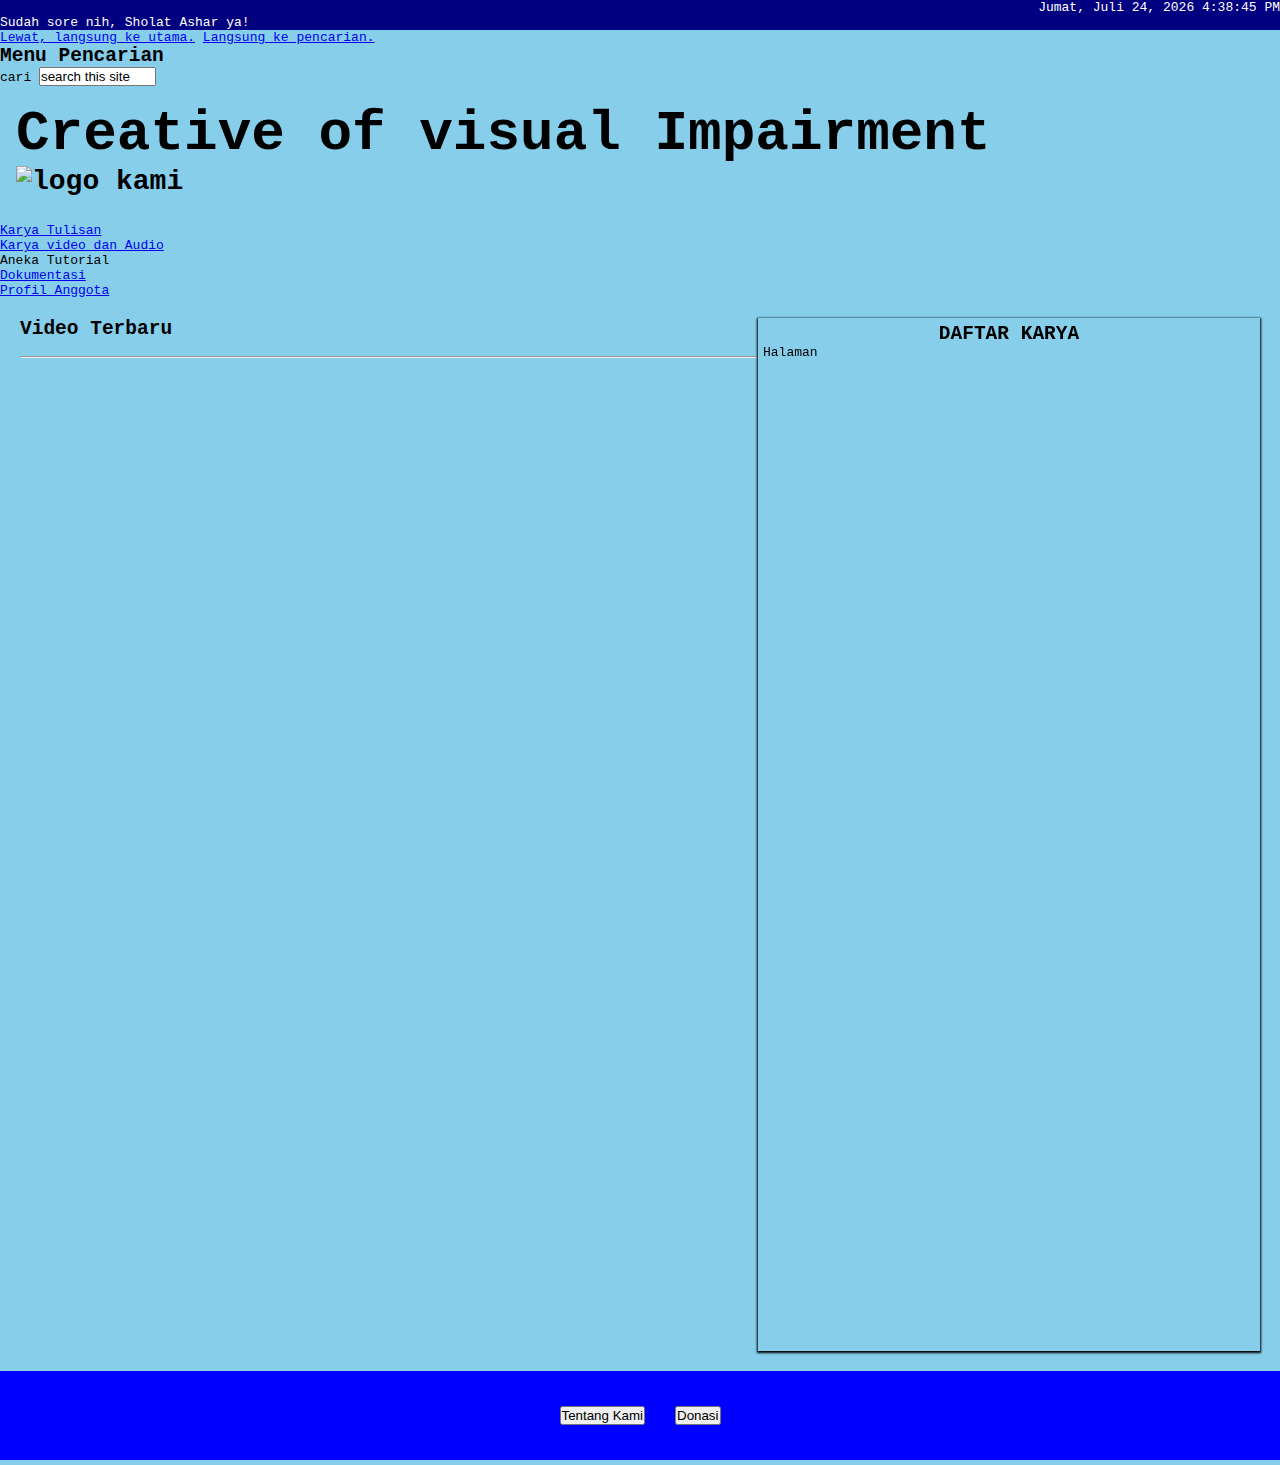
==== menuAtas/videoAudio.html @ e88ebdd8 "koplak banget" ====
<!DOCTYPE html>
<html lang="en">
    <head>
        <META CHARSET="UTF-8">
            <meta name="viewport" content="width=device-width, initial-scale=1.0" />
<title>Creativve of Visual Impairment - Karya Video dan Audio</title>
<link rel="stylesheet" href="../css/utama.css">
<div id="clockbox" class="jambox" style="text-align: right;">
    <script src="../js/jam.js"></script>
         </div>   

<div id="noticeJam" class="kabarjam">
    <script src="../js/noticeJam.js"></script>
</div>
    </head>
    <body>
        <header>
        <div id="skip-link">
            <a href="#utama">Lewat, langsung ke utama.</a>
            <a class="element-invisible element-focusable skip-link-search" href="#search-block-form">Langsung ke pencarian.</a>
            </div>

            <div id="header-searchbox">
                <form action="/" method="post" id="search-block-form" accept-charset="UTF-8"><div><div class="container-inline">
                <h2 class="element-invisible">Menu Pencarian</h2>
                <div class="form-item form-type-textfield form-item-search-block-form">
                <label class="element-invisible" for="edit-search-block-form--2">cari</label>
                <input onblur="if (this.value == &#039;&#039;)
                { this.value = &#039;search this site&#039;; }" onfocus="if (this.value == &#039;search this site&#039;) { this.value = &#039;&#039;; }" type="text" id="edit-search-block-form--2" name="search_block_form" value="search this site" size="12" maxlength="128" class="form-text" />
                </div>
                <div class="form-actions form-wrapper" id="edit-actions"></div><input type="hidden" name="form_build_id" value="form-2Ufo3srlOULEQWVhyg6znip4S6wAj16o-qMfw77aSTc" />
                <input type="hidden" name="form_id" value="search_block_form" />
                </div>
                </div></form>        </div>
                
                
                <div class="banner">
                    <h1 id="kop">Creative of visual Impairment</h1>
                <img id="logo" src="https://iili.io/dKLp4Zx.md.png"  alt="logo kami">
                </div>
            
                <nav class="menu"></nav>
            <ul>
                <li><a href="karyaTulis.html">Karya Tulisan</a></li>
                <li><a href="videoAudio.html">Karya video dan Audio</a></li>
<li><a href"tutorial.html">Aneka Tutorial</a></li>
<li><a href="dokumentasi.html">Dokumentasi</a></li>
<li><a href="profil.html">Profil Anggota</a></li>
</ul>
</nav>    
<script src="https://unpkg.com/gridjs/dist/gridjs.production.min.js"></script>
                </header>

                <main>
                    <div id="utama" class="content">
                        <h2>Video Terbaru</h2><hr>
<script src="../js/videoUtama.js"></script>
<script src="../js/tampilVideo1.js"></script>
</div>
<div id="idTentang" class="kelasTentang">
<h2>TENTANG KAMI</b></h2><hr>
                        <p>Creative of Visual Impairmen tahun 2024 (COVI24) adalah komunitas yang mewadahi karya-karya tunanetra, baik berupa karya  tulisan< video, maupun audio. Selain itu juga kami menyediakan berbagai tutorial yang dapat digunakan tunanetra  dalam kehidupan sehari-hari.Disini juga kamu dapat mencari berbagai software/aplikasi yang dapat membantu.</p>
<p>Pada awalnya terbentuk pemikiran untuk membentuk komunitas ini karena banyak teman-teman disabilitas netra yang berkarya namun tidak terwadahi. Sehingga karya-karya tersebut tersebar secara terpisah-pisah dan lama-kelamaan terbuang begitu saja. Dan banyak juga kawan-kawan ini bingung untuk meng-eksist-kan karya mereka. Katanya mereka: </p>
<p> "Mau diupload di status Whatsapp, besok juga ilang, lagian juga nyimpen nomer cuma dikit. Di Facebook juga temannya dikit. Mau di Youtube, subcribernya juga dikit."
</p>
<h3>Maka, SOLUSINYA disini, hehehehe!!!</h3> 

</div>
<aside id="pinggir">
<h2>DAFTAR KARYA</h2>
<div>

</div>
<div>
<script>
if (utamaVideo => 1){
document.write('Halaman')
}
</script>

</div>

</aside>

                </main>
<footer>
<script src="../js/footer.js"></script>
<ul>
<li><button onclick="tentang()" id="tentangButton">Tentang Kami</button></li>
<li><button onclick="donasi()">Donasi</button></li>
<div id="kontenKaki" class="kontenKakiH">
</div>
</footer>
    </body>
</html>
---- css/utama.css ----
* {
  margin: 0;
  padding: 0;
  box-sizing: border-box;
}

.jambox{
background-color: #000080 ;
color: white;
display: block;
}

.kabarjam{
background-color: #000080 ;
color: white;
}

body {
  font-family: monospace;
background-color: #87ceeb;
}

header {
  display: inline;
}

.banner{
display: block; */
background-color: #00c8ea;
padding: 16px;
font-size: 28px;
  font-weight: bold;
}

nav {
  background-color: #00a2c4;
  /* background-color: #999; */
  top: 0;
  padding: 5px;
  position: sticky;
}

nav ul {
padding-left: 0;
display: flex;
  justify-content: center;
}

nav li {
display: inline;
  padding: 10px;
  margin: 5px;
  list-style: none;
}

nav li a {
text-decoration: none;
font-size: 1.05rem;
font-weight: 500;
color: green;
padding: .5rem 1.5rem;
border-radius: 999px;
transition: all .3s ease-in-out;
}
nav li a:last-child {
  margin-right: 20px;
}
nav li a:hover {
  color: green;
}

main {
  display: max-width: 1200px;
width: 100%;
display: flex;
  padding: 20px;
overflow: auto;
}


.content {
  display: flex;
  flex-flow: column nowrap;
  flex: 1.5;
  gap: 1rem 2rem;
}

aside {
  flex: 1;
  flex-direction: column;
  padding: 5px;
  box-shadow: 0 1px 2px 1px;
}

aside img {
  width: 160px;
  justify-content: center;
  align-items: center;
  margin-left: 20px;
  border: 1.5px solid blue;
}

aside h2 {
  text-transform: capitalize;
  text-align: center;
}



footer {
padding: 20px;
color: #ffff00;
background: blue;
}

footer ul {
padding-left: 0;
display: flex;
  justify-content: center;
}
footer li {
display: inline;
  padding: 10px;
  margin: 5px;
  list-style: none;
}

footer li a {
text-decoration: none;
font-size: 1.05rem;
font-weight: 500;
color: green;
padding: .5rem 1.5rem;
border-radius: 999px;
transition: all .3s ease-in-out;
}
footer li a:last-child {
  margin-right: 20px;
}
nav li a:hover {
  color: green;
}

.kelasTentang {
display: none;
}
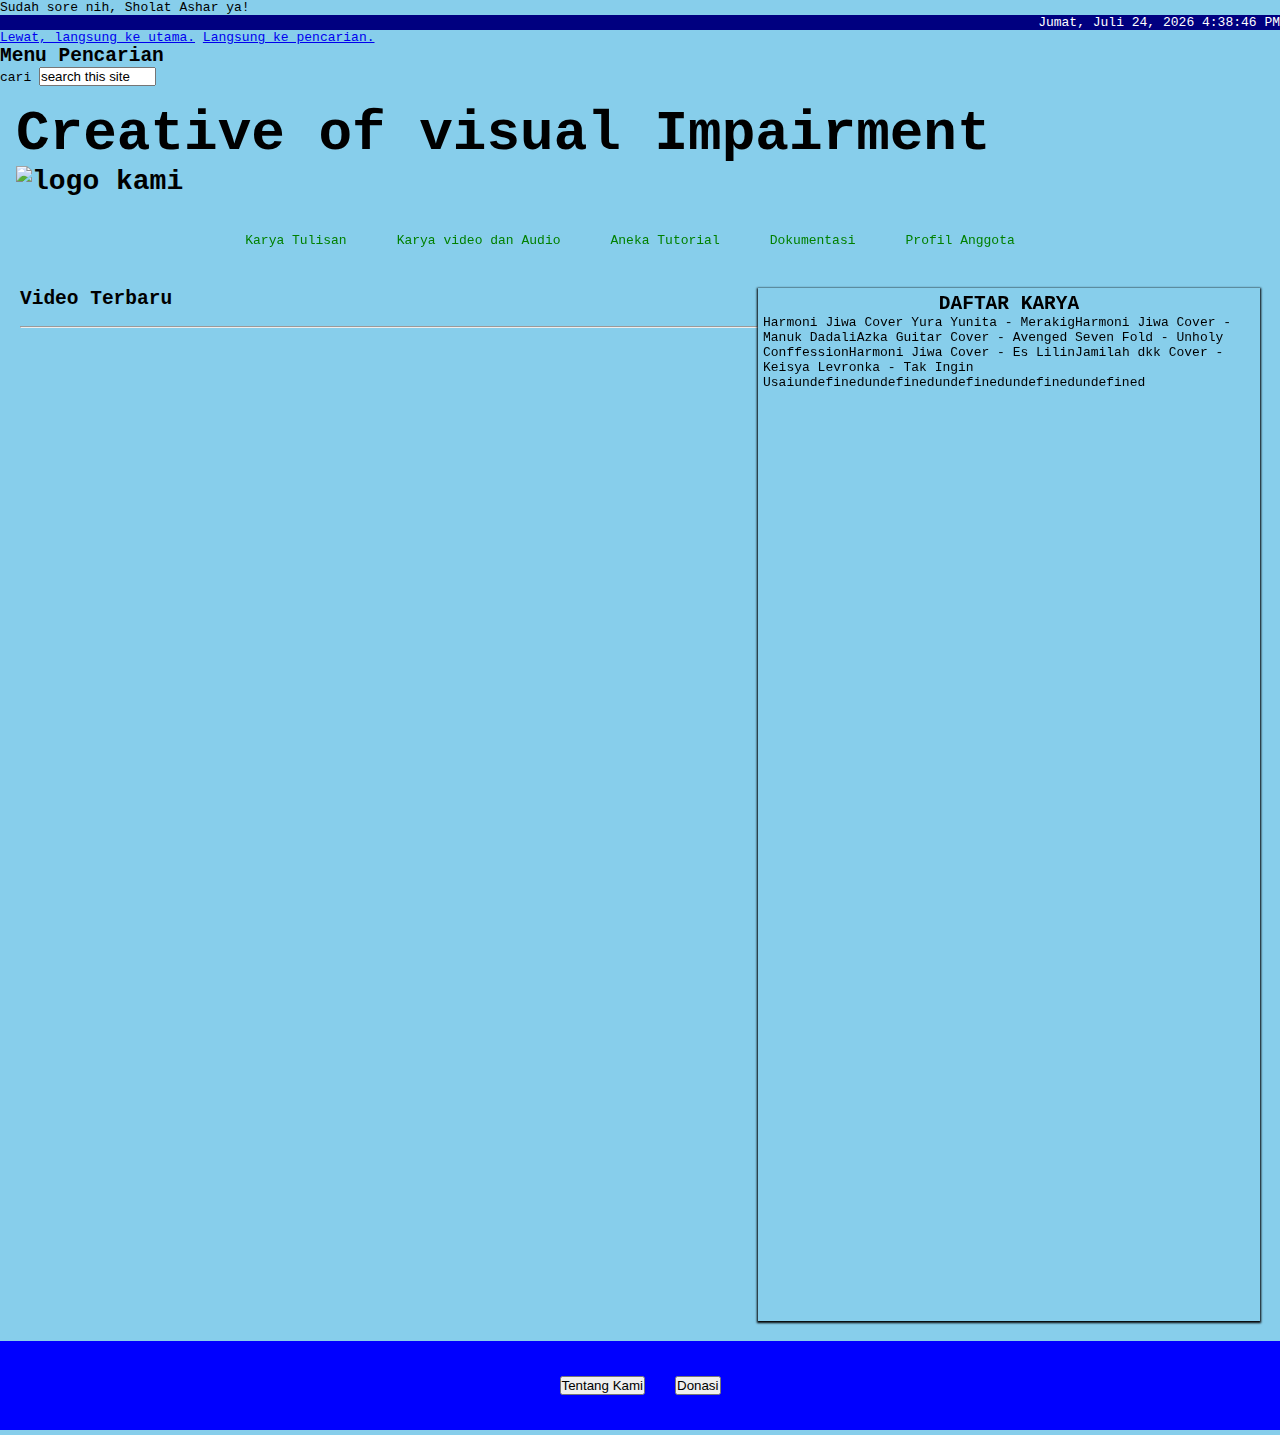
==== commit f25b14de: "kod" ====
--- a/menuAtas/videoAudio.html
+++ b/menuAtas/videoAudio.html
@@ -5,12 +5,17 @@
             <meta name="viewport" content="width=device-width, initial-scale=1.0" />
 <title>Creativve of Visual Impairment - Karya Video dan Audio</title>
 <link rel="stylesheet" href="../css/utama.css">
+<script src="../js/jam.js"></script>
+<script src="../js/noticeJam.js"></script>    
+<script src="../js/videoUtama.js"></script>
+<script src="../js/tampilVideo.js"></script>
+<script src="../js/data-video.js"></script>
+
 <div id="clockbox" class="jambox" style="text-align: right;">
-    <script src="../js/jam.js"></script>
          </div>   
 
 <div id="noticeJam" class="kabarjam">
-    <script src="../js/noticeJam.js"></script>
+    
 </div>
     </head>
     <body>
@@ -39,23 +44,22 @@
                 <img id="logo" src="https://iili.io/dKLp4Zx.md.png"  alt="logo kami">
                 </div>
             
-                <nav class="menu"></nav>
+                <nav class="menu">
             <ul>
                 <li><a href="karyaTulis.html">Karya Tulisan</a></li>
                 <li><a href="videoAudio.html">Karya video dan Audio</a></li>
-<li><a href"tutorial.html">Aneka Tutorial</a></li>
+<li><a href="tutorial.html">Aneka Tutorial</a></li>
 <li><a href="dokumentasi.html">Dokumentasi</a></li>
 <li><a href="profil.html">Profil Anggota</a></li>
 </ul>
 </nav>    
-<script src="https://unpkg.com/gridjs/dist/gridjs.production.min.js"></script>
                 </header>
 
                 <main>
                     <div id="utama" class="content">
                         <h2>Video Terbaru</h2><hr>
-<script src="../js/videoUtama.js"></script>
 <script src="../js/tampilVideo1.js"></script>
+
 </div>
 <div id="idTentang" class="kelasTentang">
 <h2>TENTANG KAMI</b></h2><hr>
@@ -69,12 +73,23 @@
 <aside id="pinggir">
 <h2>DAFTAR KARYA</h2>
 <div>
-
+<script>
+for(let d = 0;
+d < 10;
+d++)
+{
+document.write(dataVideo[d])
+}
+</script>
 </div>
-<div>
+<div id="halSide">
 <script>
-if (utamaVideo => 1){
+if (dataVideo > 10){
 document.write('Halaman')
+}
+else {
+var halAside = document.getElementById('halSide');
+halAside.style.display = 'none';
 }
 </script>
 
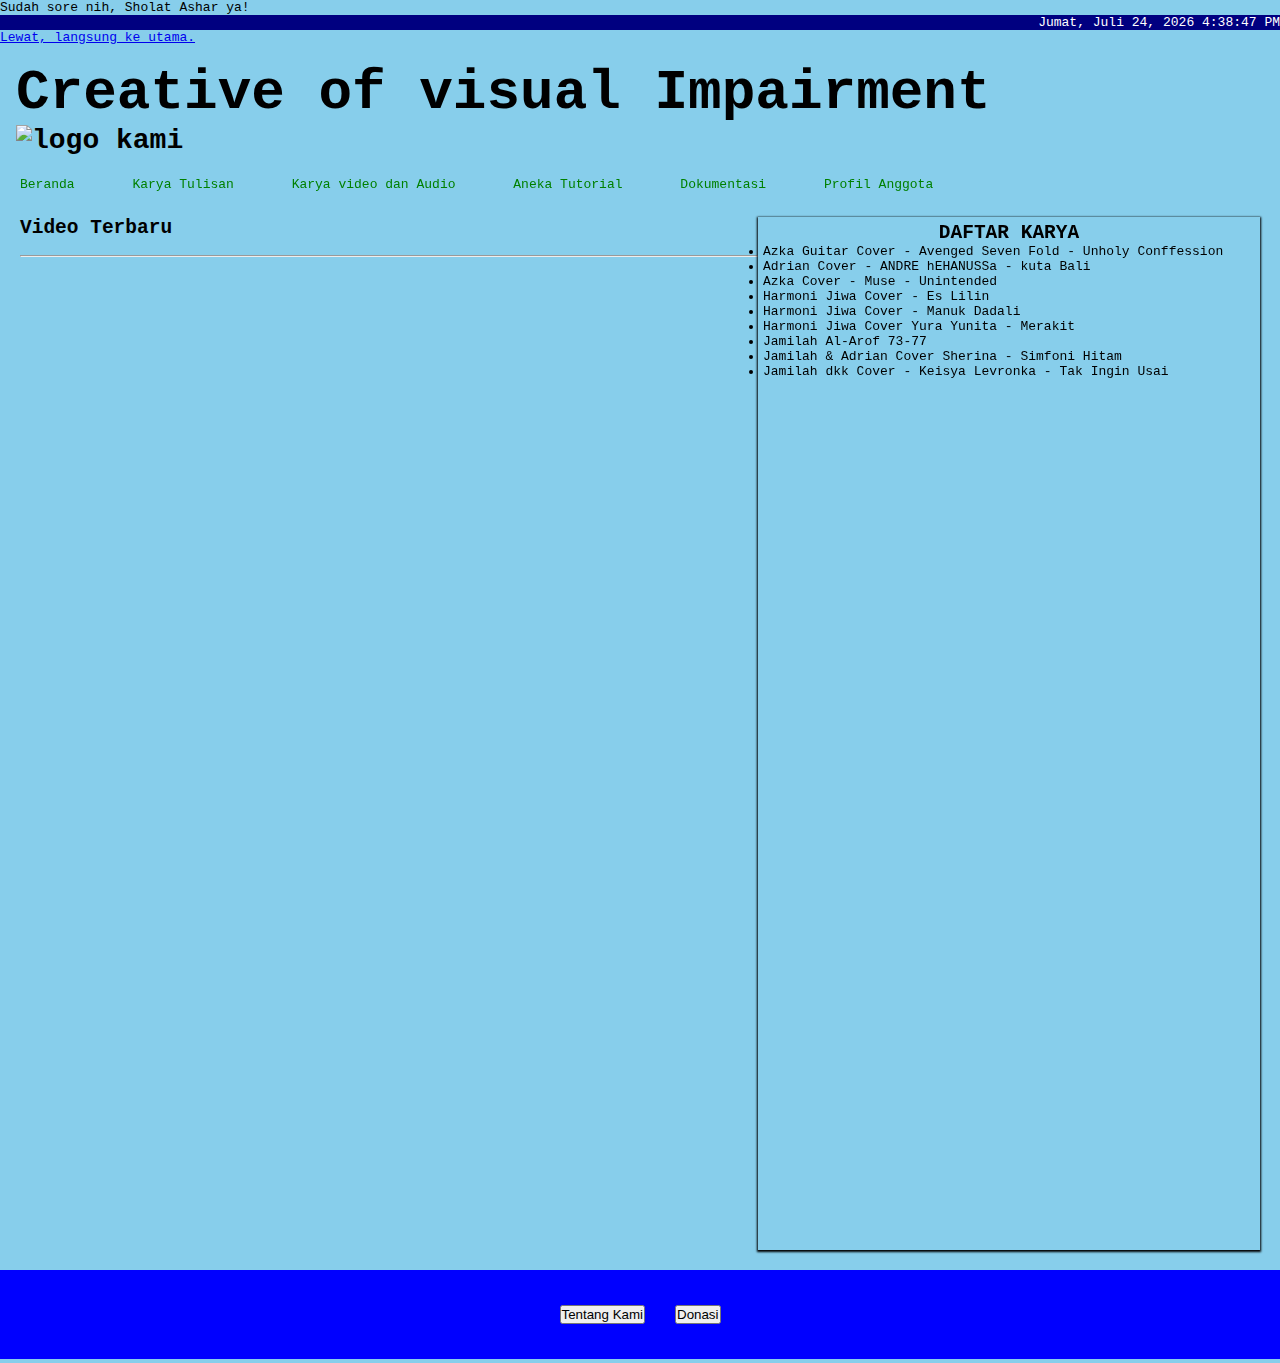
==== commit 92c849fe: "koplak" ====
--- a/menuAtas/videoAudio.html
+++ b/menuAtas/videoAudio.html
@@ -22,30 +22,15 @@
         <header>
         <div id="skip-link">
             <a href="#utama">Lewat, langsung ke utama.</a>
-            <a class="element-invisible element-focusable skip-link-search" href="#search-block-form">Langsung ke pencarian.</a>
-            </div>
-
-            <div id="header-searchbox">
-                <form action="/" method="post" id="search-block-form" accept-charset="UTF-8"><div><div class="container-inline">
-                <h2 class="element-invisible">Menu Pencarian</h2>
-                <div class="form-item form-type-textfield form-item-search-block-form">
-                <label class="element-invisible" for="edit-search-block-form--2">cari</label>
-                <input onblur="if (this.value == &#039;&#039;)
-                { this.value = &#039;search this site&#039;; }" onfocus="if (this.value == &#039;search this site&#039;) { this.value = &#039;&#039;; }" type="text" id="edit-search-block-form--2" name="search_block_form" value="search this site" size="12" maxlength="128" class="form-text" />
-                </div>
-                <div class="form-actions form-wrapper" id="edit-actions"></div><input type="hidden" name="form_build_id" value="form-2Ufo3srlOULEQWVhyg6znip4S6wAj16o-qMfw77aSTc" />
-                <input type="hidden" name="form_id" value="search_block_form" />
-                </div>
-                </div></form>        </div>
-                
-                
-                <div class="banner">
+            
+            <div class="banner">
                     <h1 id="kop">Creative of visual Impairment</h1>
                 <img id="logo" src="https://iili.io/dKLp4Zx.md.png"  alt="logo kami">
                 </div>
             
                 <nav class="menu">
             <ul>
+<li><a href="../index.html">Beranda</a></li>
                 <li><a href="karyaTulis.html">Karya Tulisan</a></li>
                 <li><a href="videoAudio.html">Karya video dan Audio</a></li>
 <li><a href="tutorial.html">Aneka Tutorial</a></li>
@@ -61,6 +46,7 @@
 <script src="../js/tampilVideo1.js"></script>
 
 </div>
+
 <div id="idTentang" class="kelasTentang">
 <h2>TENTANG KAMI</b></h2><hr>
                         <p>Creative of Visual Impairmen tahun 2024 (COVI24) adalah komunitas yang mewadahi karya-karya tunanetra, baik berupa karya  tulisan< video, maupun audio. Selain itu juga kami menyediakan berbagai tutorial yang dapat digunakan tunanetra  dalam kehidupan sehari-hari.Disini juga kamu dapat mencari berbagai software/aplikasi yang dapat membantu.</p>
@@ -73,14 +59,29 @@
 <aside id="pinggir">
 <h2>DAFTAR KARYA</h2>
 <div>
+<ul id="listKarya" class="listKaryaKelas">
 <script>
+dataVideo.sort();
+if (dataVideo.length < 10){
+for(let d = 0;
+d < dataVideo.length;
+d++)
+{
+document.write('<li>' + dataVideo[d] + '</li>')
+}
+}
+else {
 for(let d = 0;
 d < 10;
 d++)
 {
-document.write(dataVideo[d])
+document.write('<li>' + dataVideo[d] + '</li>')
 }
+}
+
 </script>
+
+</ul>
 </div>
 <div id="halSide">
 <script>
@@ -95,15 +96,21 @@
 
 </div>
 
+
+
 </aside>
 
                 </main>
 <footer>
 <script src="../js/footer.js"></script>
-<ul>
+<ul class="listKaki">
 <li><button onclick="tentang()" id="tentangButton">Tentang Kami</button></li>
 <li><button onclick="donasi()">Donasi</button></li>
 <div id="kontenKaki" class="kontenKakiH">
+<script>
+let koplak = dataVideo.filter((user) => user.a === 'Jamilah');
+document.write(koplak);
+</script>
 </div>
 </footer>
     </body>
--- a/css/utama.css
+++ b/css/utama.css
@@ -32,7 +32,7 @@
   font-weight: bold;
 }
 
-nav {
+.menu {
   background-color: #00a2c4;
   /* background-color: #999; */
   top: 0;
@@ -40,20 +40,20 @@
   position: sticky;
 }
 
-nav ul {
+.menu ul {
 padding-left: 0;
-display: flex;
+display: flex:
   justify-content: center;
 }
 
-nav li {
+ .menu li {
 display: inline;
-  padding: 10px;
+padding: 10px;
   margin: 5px;
   list-style: none;
 }
 
-nav li a {
+.menu li a {
 text-decoration: none;
 font-size: 1.05rem;
 font-weight: 500;
@@ -62,10 +62,10 @@
 border-radius: 999px;
 transition: all .3s ease-in-out;
 }
-nav li a:last-child {
+.menu li a:last-child {
   margin-right: 20px;
 }
-nav li a:hover {
+.menu li a:hover {
   color: green;
 }
 
@@ -77,7 +77,6 @@
 overflow: auto;
 }
 
-
 .content {
   display: flex;
   flex-flow: column nowrap;
@@ -86,6 +85,7 @@
 }
 
 aside {
+display: flex;
   flex: 1;
   flex-direction: column;
   padding: 5px;
@@ -105,7 +105,9 @@
   text-align: center;
 }
 
-
+aside div {
+display: flex;
+}
 
 footer {
 padding: 20px;
@@ -143,4 +145,28 @@
 
 .kelasTentang {
 display: none;
+}
+
+.listKaki{
+  width: 100%;
+  font-size: 18px;
+  padding: 11px;
+  border: 1px solid #ddd;
+}
+
+.listKaki li {
+  list-style-type: inline;
+  padding: 0;
+  margin: 0;
+}
+
+.listKaki li a {
+  padding: 12px;
+  text-decoration: none;
+  color: black;
+  display: block
+}
+
+.listKakili a:hover {
+  background-color: #eee;
 }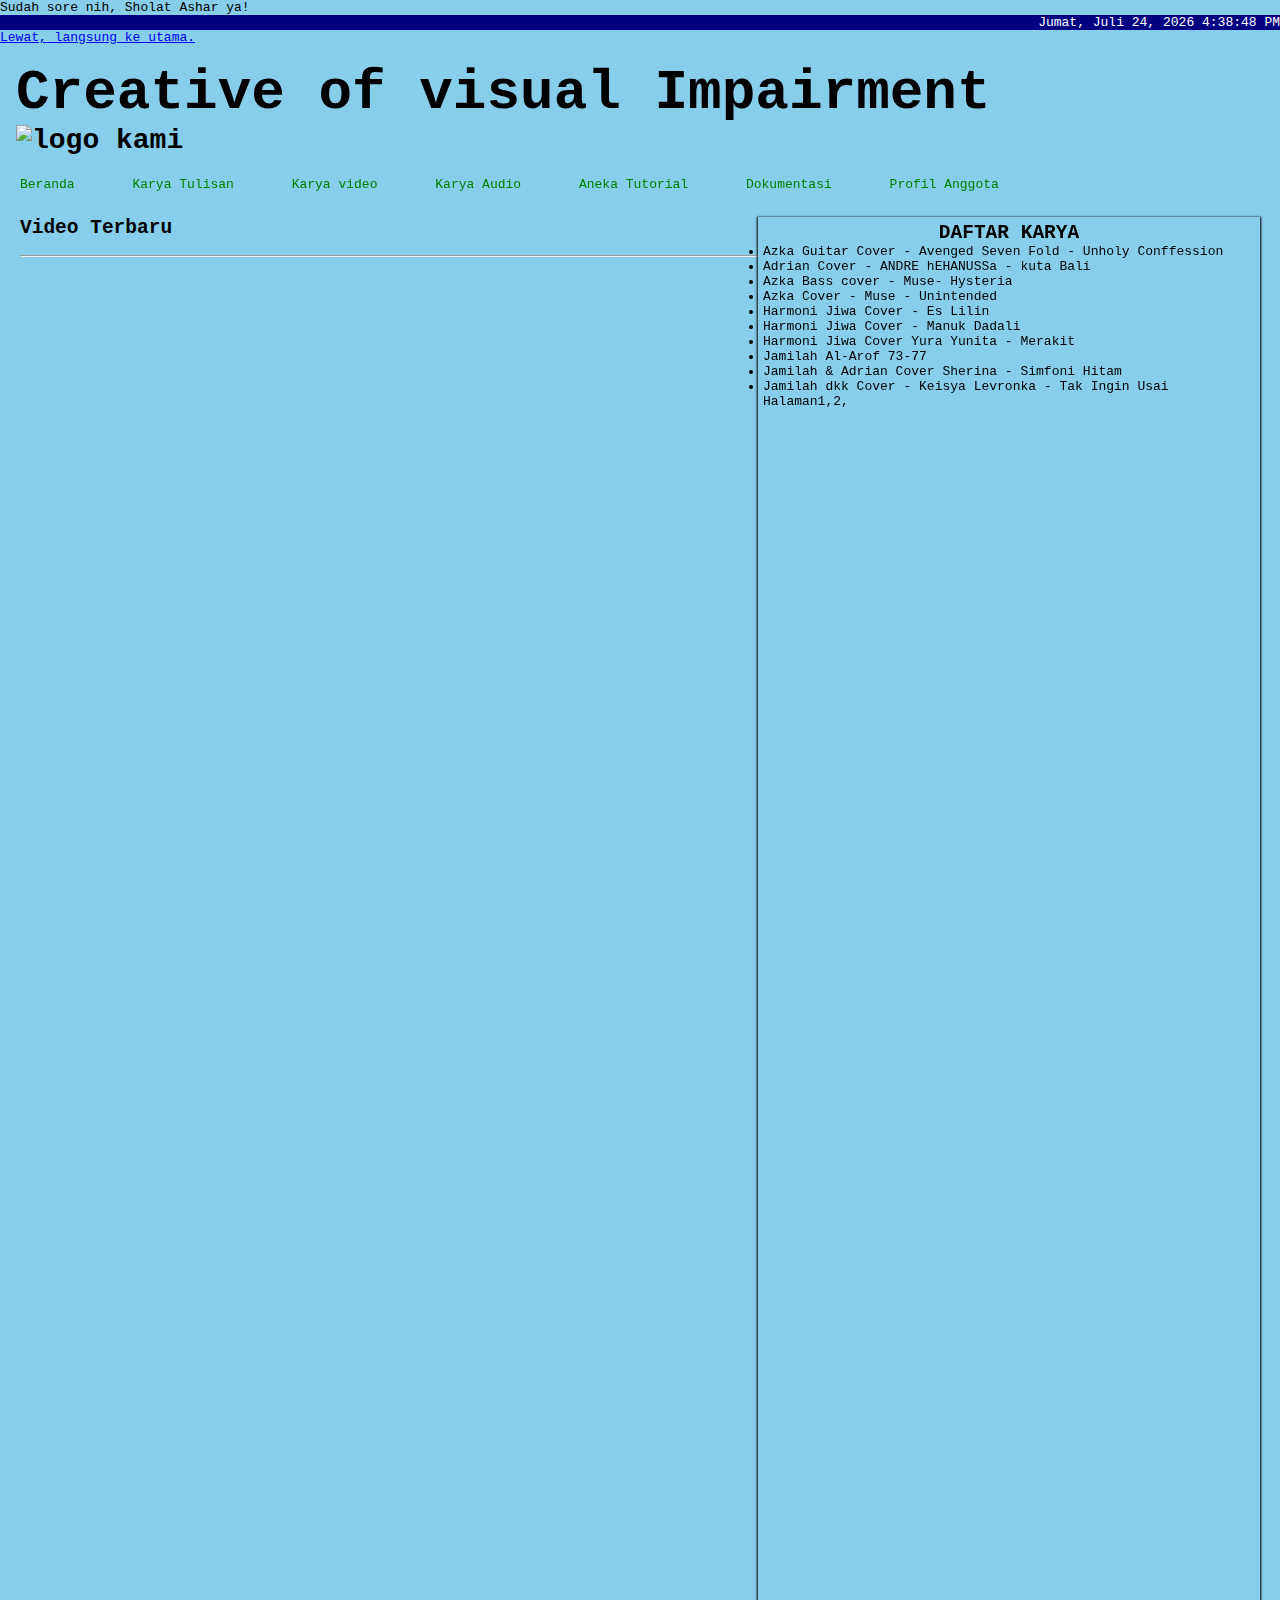
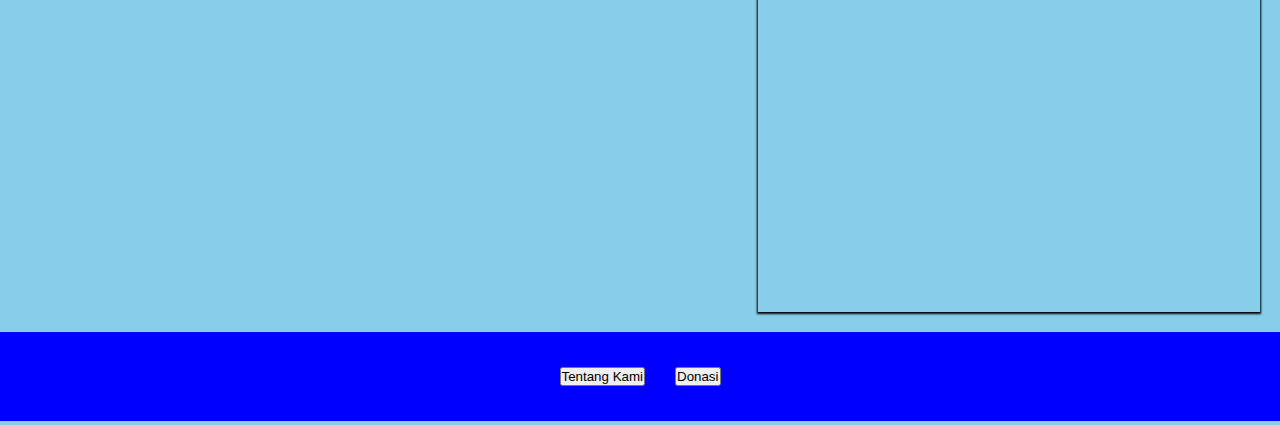
==== commit 09fa5f9d: "koplak" ====
--- a/menuAtas/videoAudio.html
+++ b/menuAtas/videoAudio.html
@@ -7,10 +7,10 @@
 <link rel="stylesheet" href="../css/utama.css">
 <script src="../js/jam.js"></script>
 <script src="../js/noticeJam.js"></script>    
-<script src="../js/videoUtama.js"></script>
-<script src="../js/tampilVideo.js"></script>
-<script src="../js/data-video.js"></script>
-
+<script src="../js/karya-video/videoUtama.js"></script>
+<script src="../js/karya-video/tampilVideo.js"></script>
+<script src="../js/karya-video/data-video.js"></script>
+<script src="../js/karya-video/halVideo1.js"></script>
 <div id="clockbox" class="jambox" style="text-align: right;">
          </div>   
 
@@ -32,7 +32,8 @@
             <ul>
 <li><a href="../index.html">Beranda</a></li>
                 <li><a href="karyaTulis.html">Karya Tulisan</a></li>
-                <li><a href="videoAudio.html">Karya video dan Audio</a></li>
+                <li><a href="videoAudio.html">Karya video </a></li>
+<li><a href="menuAtas/audio.html">Karya Audio</a></li>
 <li><a href="tutorial.html">Aneka Tutorial</a></li>
 <li><a href="dokumentasi.html">Dokumentasi</a></li>
 <li><a href="profil.html">Profil Anggota</a></li>
@@ -43,7 +44,7 @@
                 <main>
                     <div id="utama" class="content">
                         <h2>Video Terbaru</h2><hr>
-<script src="../js/tampilVideo1.js"></script>
+<script src="../js/karya-video/tampilVideo1.js"></script>
 
 </div>
 
@@ -62,41 +63,20 @@
 <ul id="listKarya" class="listKaryaKelas">
 <script>
 dataVideo.sort();
-if (dataVideo.length < 10){
-for(let d = 0;
-d < dataVideo.length;
-d++)
-{
-document.write('<li>' + dataVideo[d] + '</li>')
-}
-}
-else {
 for(let d = 0;
 d < 10;
 d++)
 {
 document.write('<li>' + dataVideo[d] + '</li>')
 }
-}
-
 </script>
 
 </ul>
 </div>
 <div id="halSide">
-<script>
-if (dataVideo > 10){
-document.write('Halaman')
-}
-else {
-var halAside = document.getElementById('halSide');
-halAside.style.display = 'none';
-}
+<script src="../js/karya-video/halVideo.js">
 </script>
-
 </div>
-
-
 
 </aside>
 
